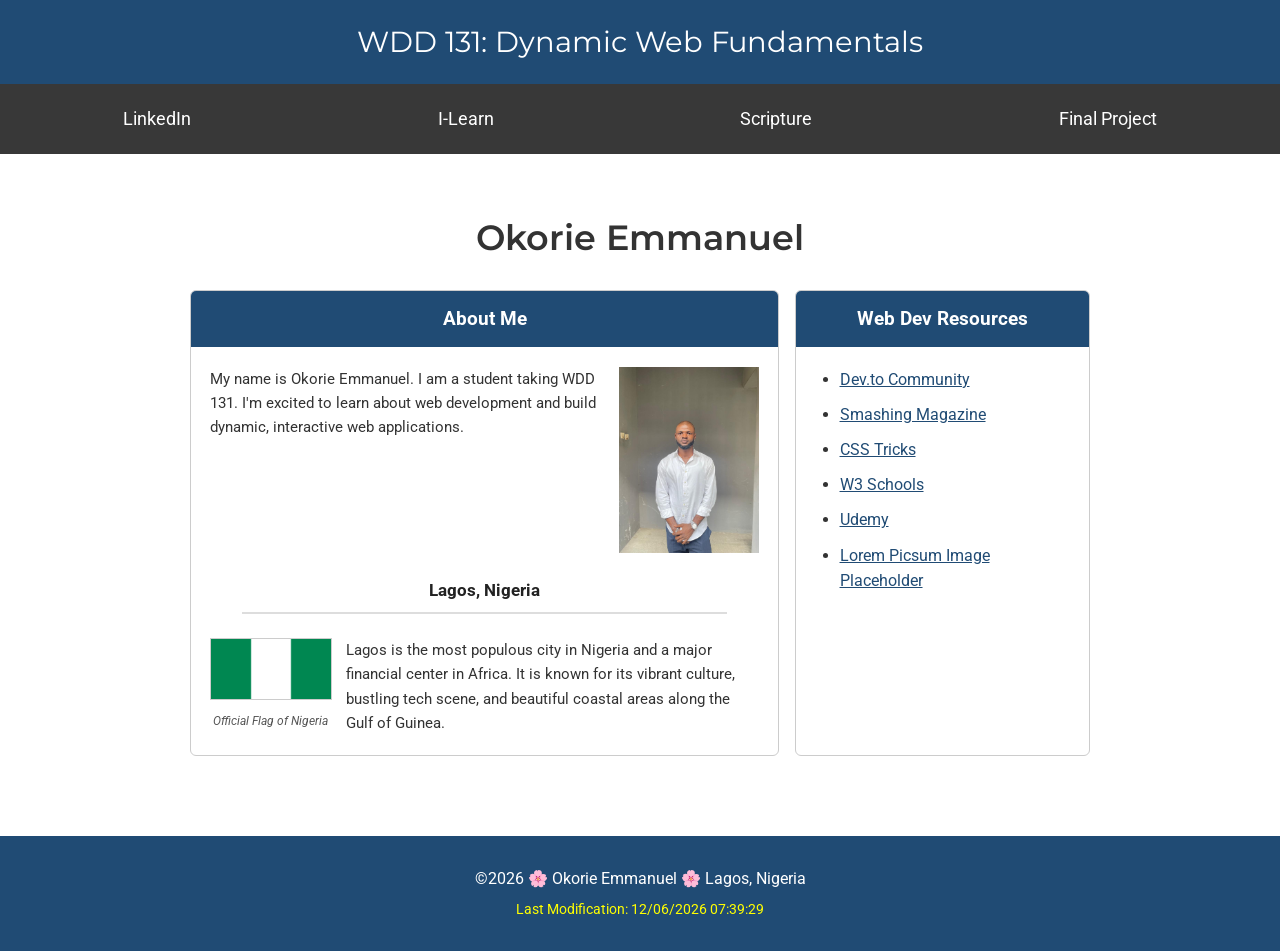
==== index.html @ 89da005e "first commit" ====
<!DOCTYPE html>
<html lang="en">
<head>
    <meta charset="UTF-8">
    <meta name="viewport" content="width=device-width, initial-scale=1.0">
    <title>WDD 131 – Dynamic Web Fundamentals – Okorie Emmanuel</title>
    <meta name="description" content="WDD 131 – Dynamic Web Fundamentals. Okorie Emmanuel. Web development fundamentals, HTML, CSS, JavaScript, and dynamic web pages.">
    <meta name="author" content="Okorie Emmanuel">
    <link rel="preconnect" href="https://fonts.googleapis.com">
    <link rel="preconnect" href="https://fonts.gstatic.com" crossorigin>
    <link href="https://fonts.googleapis.com/css2?family=Montserrat:wght@400;600&family=Roboto:wght@400;700&display=swap" rel="stylesheet">
    <link rel="stylesheet" href="styles/base.css">
    <script src="scripts/getdates.js" defer></script>
    <link rel="icon" href="data:image/svg+xml,<svg xmlns=%22http://www.w3.org/2000/svg%22 viewBox=%220 0 100 100%22><text y=%22.9em%22 font-size=%2290%22>🌐</text></svg>">
</head>
<body>
    <header>
        <div class="header-top">
            <span id="course-title">WDD 131: Dynamic Web Fundamentals</span>
        </div>
        <nav>
            <a href="https://www.linkedin.com/" target="_blank" rel="noopener noreferrer">LinkedIn</a>
            <a href="https://byupw.instructure.com/" target="_blank" rel="noopener noreferrer">I-Learn</a>
            <a href="https://www.churchofjesuschrist.org/study/scriptures/bofm/1-ne/3?lang=eng&id=p7#p7" target="_blank" rel="noopener noreferrer">Scripture</a>
            <a href="#">Final Project</a>
        </nav>
    </header>

    <main>
        <h1>Okorie Emmanuel</h1>
        <div class="cards-container">
            <section class="card">
                <h2>About Me</h2>
                <div class="card-content about-me">
                    <div class="about-top">
                        <p>My name is Okorie Emmanuel. I am a student taking WDD 131. I'm excited to learn about web development and build dynamic, interactive web applications.</p>
                        <img src="images/propics2.jpeg" alt="Okorie Emmanuel Profile Picture" width="150" height="200">
                    </div>
                    
                    <h3 class="location-heading">Lagos, Nigeria</h3>
                    
                    <div class="about-bottom">
                        <figure>
                            <img src="images/nigeria-flag.png" alt="Flag of Nigeria" width="120" height="80">
                            <figcaption>Official Flag of Nigeria</figcaption>
                        </figure>
                        <p>Lagos is the most populous city in Nigeria and a major financial center in Africa. It is known for its vibrant culture, bustling tech scene, and beautiful coastal areas along the Gulf of Guinea.</p>
                    </div>
                </div>
            </section>
            
            <section class="card">
                <h2>Web Dev Resources</h2>
                <div class="card-content resources">
                    <ul>
                        <li><a href="https://dev.to/" target="_blank">Dev.to Community</a></li>
                        <li><a href="https://www.smashingmagazine.com/" target="_blank">Smashing Magazine</a></li>
                        <li><a href="https://css-tricks.com/" target="_blank">CSS Tricks</a></li>
                        <li><a href="https://www.w3schools.com/" target="_blank">W3 Schools</a></li>
                        <li><a href="https://www.udemy.com/" target="_blank">Udemy</a></li>
                        <li><a href="https://picsum.photos/" target="_blank">Lorem Picsum Image Placeholder</a></li>
                    </ul>
                </div>
            </section>
        </div>
    </main>

    <footer>
        <p>&copy;<span id="currentyear"></span> 🌸 Okorie Emmanuel 🌸 Lagos, Nigeria</p>
        <p id="lastModified"></p>
    </footer>
</body>
</html>
---- styles/base.css ----
/* Base Variables & Setup */
:root {
    --primary-color: #204B74; /* Dark blue from screenshot */
    --nav-color: #383838; /* Dark grey for nav */
    --text-color: #333;
    --bg-color: #ffffff;
    --header-font: 'Montserrat', sans-serif;
    --body-font: 'Roboto', sans-serif;
}

body {
    font-family: var(--body-font);
    margin: 0;
    padding: 0;
    background-color: var(--bg-color);
    color: var(--text-color);
    line-height: 1.6;
}

/* Header & Typography */
header {
    text-align: center;
}

.header-top {
    background-color: var(--primary-color);
    color: #ffffff;
    padding: 1.2rem 0;
}

#course-title {
    display: block; /* Required by assignment */
    font-family: var(--header-font);
    font-size: 1.8rem;
    font-weight: 400;
}

/* Navigation - Flexbox */
nav {
    display: flex;
    justify-content: space-around;
    align-items: center;
    background-color: var(--nav-color);
    padding: 0.8rem 0;
}

nav a {
    color: #ffffff;
    text-decoration: none;
    font-size: 1.1rem;
    padding: 0.5rem 1rem;
    transition: color 0.3s ease;
}

nav a:hover {
    color: #ddd;
}

/* Main Content Area */
main {
    max-width: 900px;
    margin: 0 auto;
    padding: 2rem 1rem;
}

h1 {
    text-align: center;
    font-family: var(--header-font);
    color: #333;
    font-size: 2.2rem;
    margin-bottom: 1.5rem;
    font-weight: 600;
}

/* CSS Grid for Cards */
.cards-container {
    display: grid;
    grid-template-columns: 2fr 1fr;
    gap: 1rem;
}

@media (max-width: 768px) {
    .cards-container {
        grid-template-columns: 1fr;
    }
}

/* Cards */
.card {
    border: 1px solid #ccc;
    border-radius: 6px;
    background-color: #fff;
    overflow: hidden;
}

.card h2 {
    background-color: var(--primary-color);
    color: #ffffff;
    margin: 0;
    padding: 0.8rem;
    text-align: center;
    font-family: var(--body-font);
    font-size: 1.2rem;
}

.card-content {
    padding: 1.2rem;
}

/* About Me layout */
.about-top {
    display: flex;
    gap: 1rem;
    align-items: flex-start;
}

.about-top p {
    flex: 1;
    margin: 0;
    font-size: 0.95rem;
}

.about-top img {
    width: 140px;
    height: auto;
    object-fit: cover;
}

.location-heading {
    text-align: center;
    border-bottom: 2px solid #ddd;
    margin: 1.5rem 2rem;
    padding-bottom: 0.5rem;
    font-size: 1.05rem;
    color: #222;
}

.about-bottom {
    display: flex;
    gap: 1rem;
    align-items: flex-start;
}

.about-bottom figure {
    margin: 0;
    text-align: center;
    width: 120px;
    flex-shrink: 0;
}

.about-bottom img {
    width: 100%;
    height: auto;
    border: 1px solid #ccc;
}

.about-bottom figcaption {
    font-size: 0.75rem;
    font-style: italic;
    color: #555;
    margin-top: 0.25rem;
}

.about-bottom p {
    flex: 1;
    margin: 0;
    font-size: 0.95rem;
}

/* Resources List */
.resources ul {
    margin: 0;
    padding-left: 1.5rem;
}

.resources li {
    margin-bottom: 0.6rem;
}

.resources a {
    color: #204B74;
    text-decoration: underline;
}

/* Footer */
footer {
    background-color: var(--primary-color);
    color: #ffffff;
    text-align: center;
    padding: 1.5rem 1rem;
    margin-top: 3rem;
}

footer p {
    margin: 0.4rem 0;
    font-size: 1rem;
}

#lastModified {
    color: #ffff00;
    font-size: 0.9rem;
}
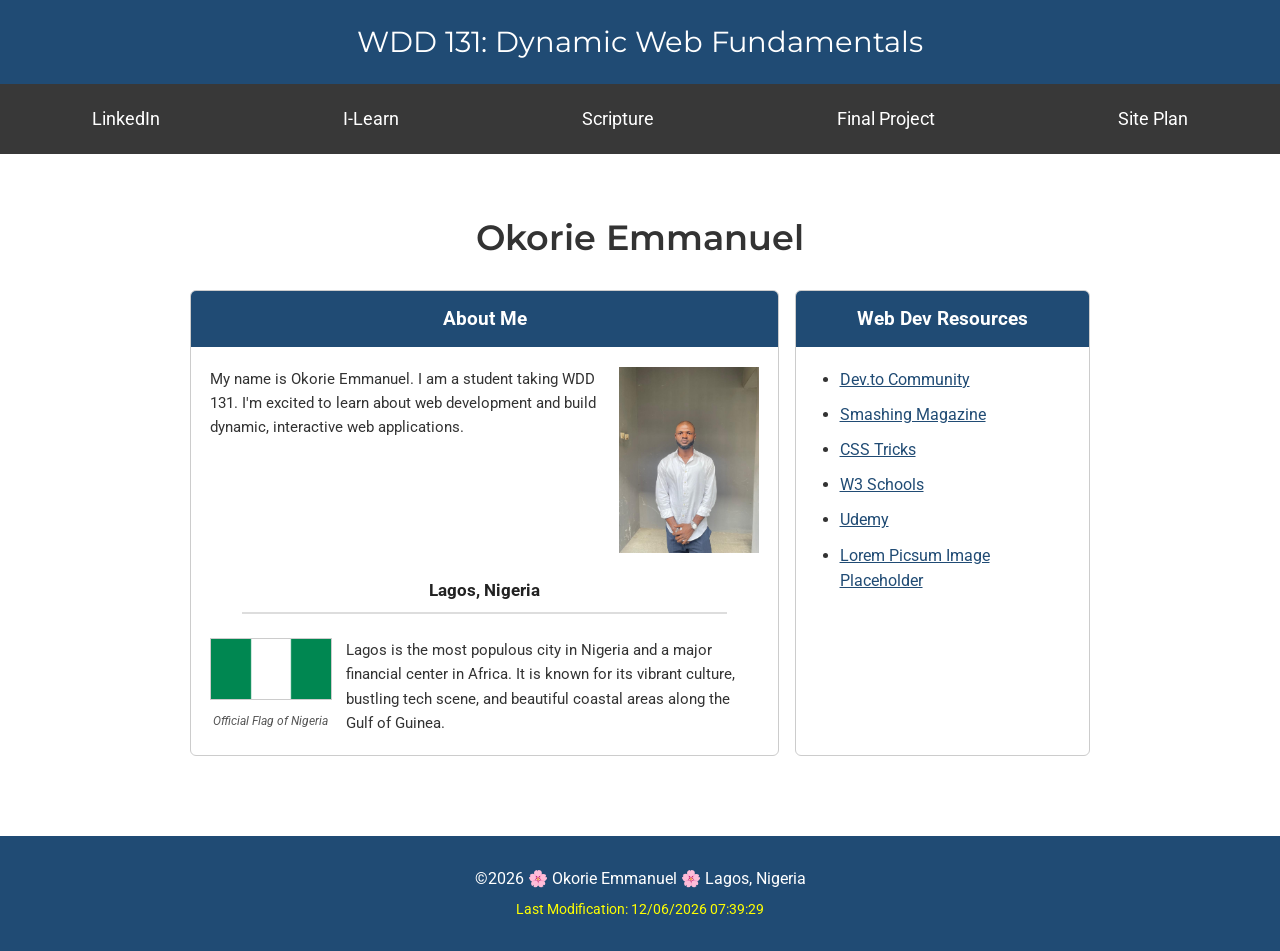
==== commit 16a54fa1: "Unsafe attempt to load URL file:///Users/bookpro/Desktop/personal/school/wdd131/project/index.html f" ====
--- a/index.html
+++ b/index.html
@@ -22,7 +22,8 @@
             <a href="https://www.linkedin.com/" target="_blank" rel="noopener noreferrer">LinkedIn</a>
             <a href="https://byupw.instructure.com/" target="_blank" rel="noopener noreferrer">I-Learn</a>
             <a href="https://www.churchofjesuschrist.org/study/scriptures/bofm/1-ne/3?lang=eng&id=p7#p7" target="_blank" rel="noopener noreferrer">Scripture</a>
-            <a href="#">Final Project</a>
+            <a href="project/index.html">Final Project</a>
+            <a href="project/siteplan.html">Site Plan</a>
         </nav>
     </header>
 
